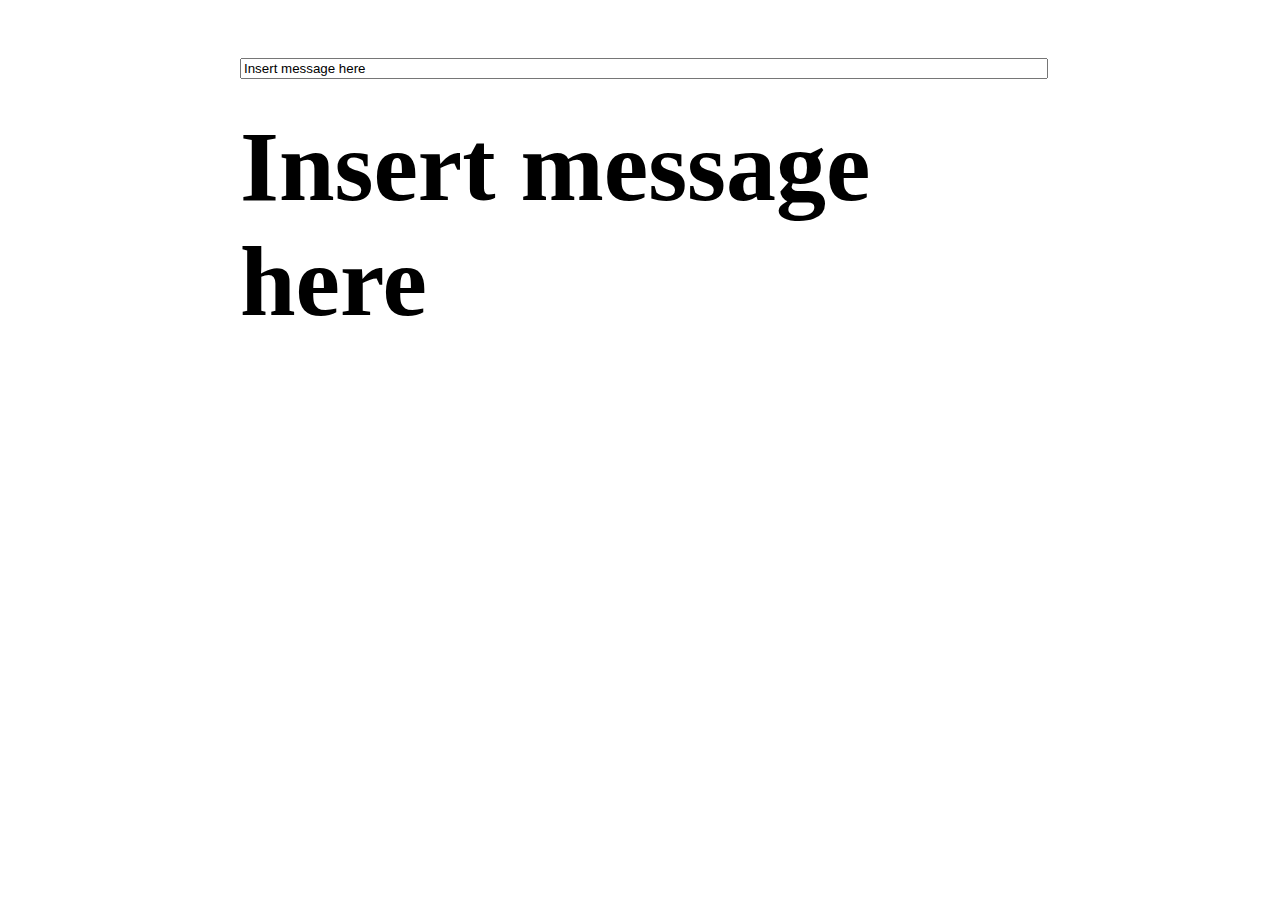
==== pages/index.html @ 65b0fc58 "Move html files to separate directory" ====
<!DOCTYPE html>
<html lang="en">
<head>
    <meta charset="UTF-8">
    <title></title>
    <script type="text/javascript" src="/static/underscore.js"></script>
    <script type="text/javascript" src="/static/jquery.js"></script>
    <script type="text/javascript" src="/static/script.js"></script>
    <link rel="stylesheet" type="text/css" href="/static/style.css" />
    <script> 
        $(load);
    </script>
</head>
<body>
    <div id="wrapper">
        <input id="msg-in" maxlength="100" type="textfield" value="Insert message here"></input>
        <b><span id="msg">
            Insert message here.
        </span></b>
    </div>
</body>
</html>
---- static/style.css ----
body {
    /*
    background: #000;
    color: #fff;
    */
}

#msg {
    font-size: 100px;
}

#msg-in {
    margin-bottom: 30px;
}

#wrapper {
    padding-top: 50px;
    width: 800px;
    margin-right: auto;
    margin-left: auto;
    word-break: break-word;
}
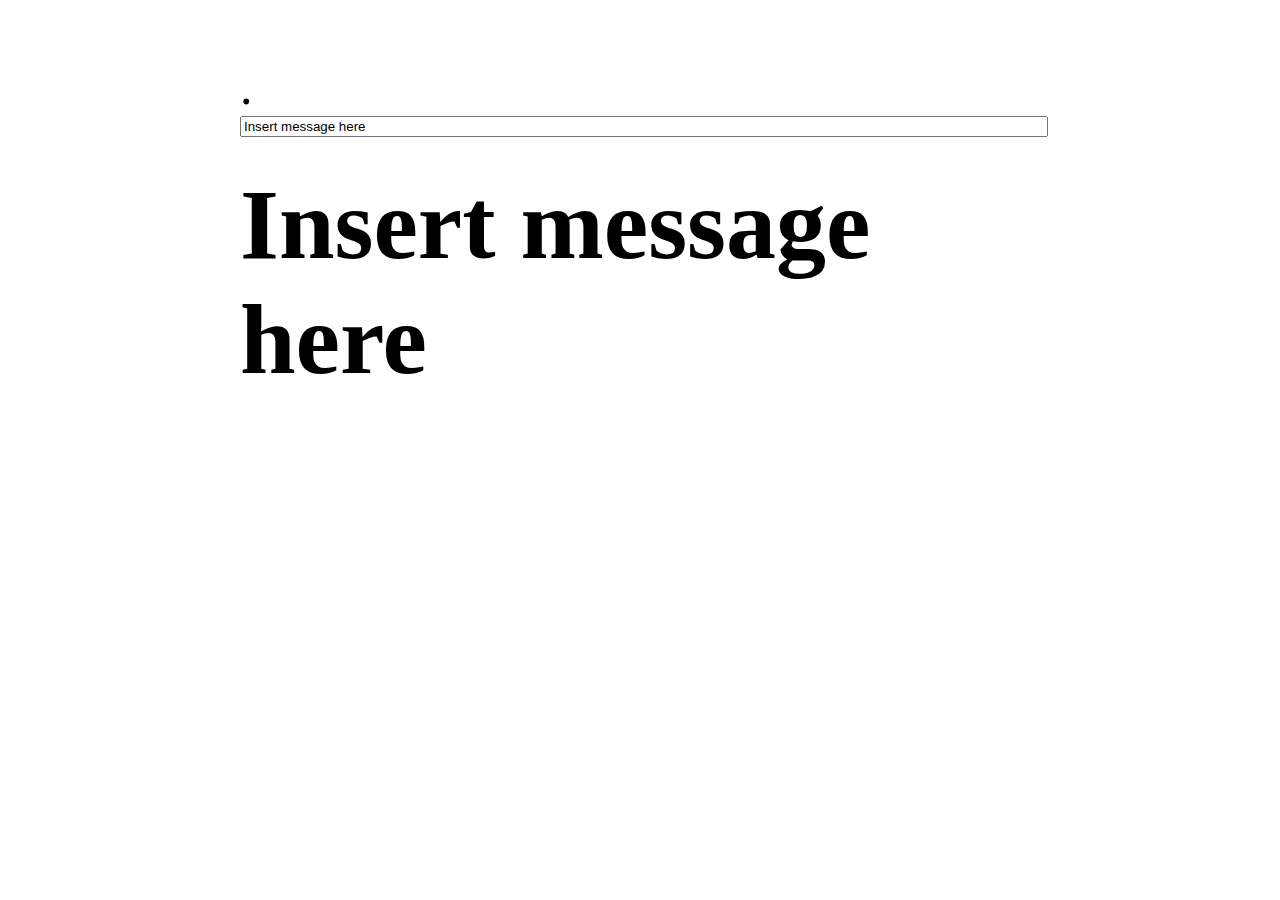
==== commit e409b5d3: "Add wat page" ====
--- a/pages/index.html
+++ b/pages/index.html
@@ -2,7 +2,7 @@
 <html lang="en">
 <head>
     <meta charset="UTF-8">
-    <title></title>
+    <title>Mepsage</title>
     <script type="text/javascript" src="/static/underscore.js"></script>
     <script type="text/javascript" src="/static/jquery.js"></script>
     <script type="text/javascript" src="/static/script.js"></script>
@@ -13,6 +13,7 @@
 </head>
 <body>
     <div id="wrapper">
+        <a id="wat" href="/wat">.</a>
         <input id="msg-in" maxlength="100" type="textfield" value="Insert message here"></input>
         <b><span id="msg">
             Insert message here.
--- a/static/style.css
+++ b/static/style.css
@@ -22,3 +22,13 @@
     word-break: break-word;
 }
 
+
+#wat {
+    font-size: 50px;
+    text-decoration: none;
+    color: #000;
+}
+
+#wat:hover {
+    color: #a00;
+}
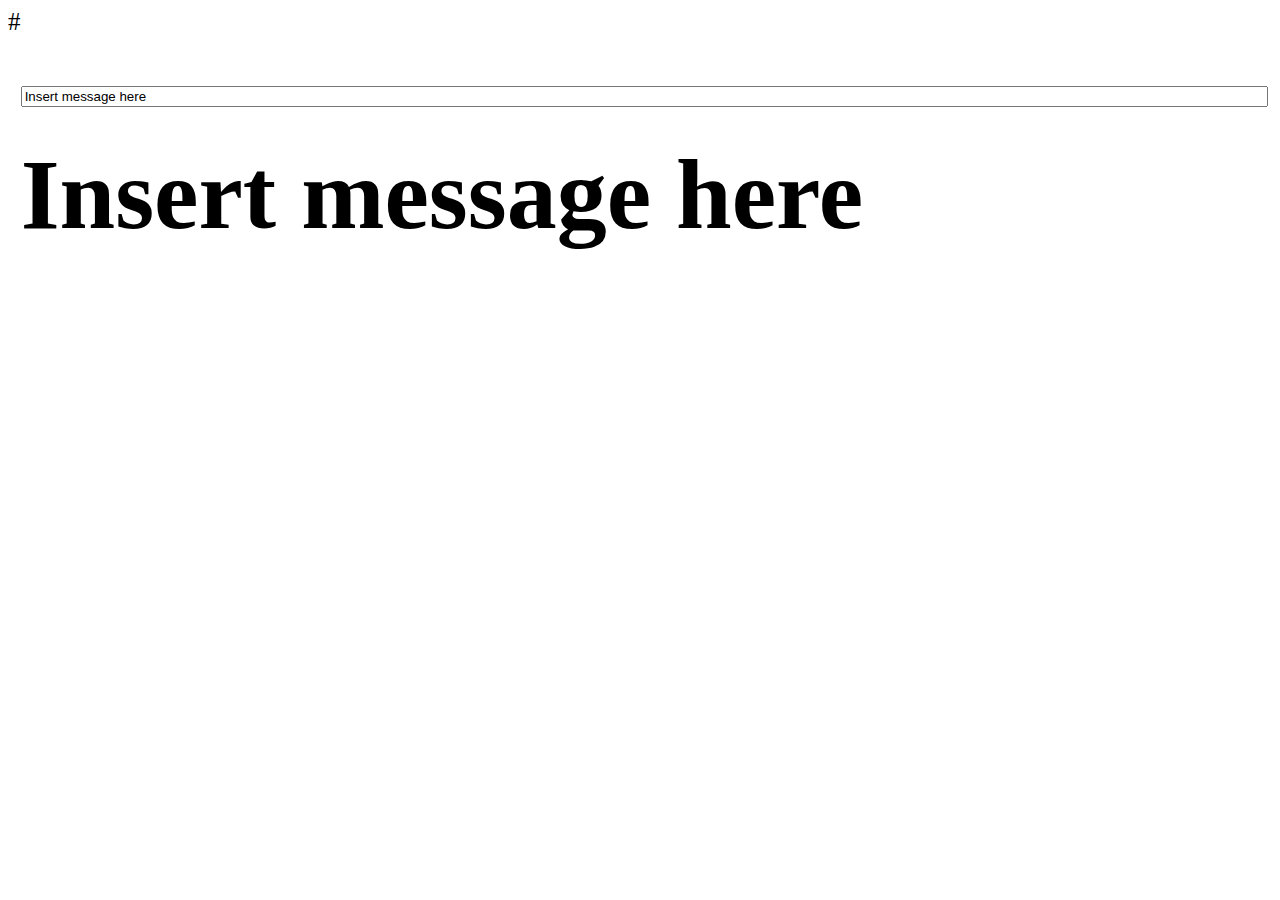
==== commit c2932811: "Rename wat to about" ====
--- a/pages/index.html
+++ b/pages/index.html
@@ -7,13 +7,13 @@
     <script type="text/javascript" src="/static/jquery.js"></script>
     <script type="text/javascript" src="/static/script.js"></script>
     <link rel="stylesheet" type="text/css" href="/static/style.css" />
-    <script> 
+    <script>
         $(load);
     </script>
 </head>
 <body>
+<a id="about" href="/about">#</a>
     <div id="wrapper">
-        <a id="wat" href="/wat">.</a>
         <input id="msg-in" maxlength="100" type="textfield" value="Insert message here"></input>
         <b><span id="msg">
             Insert message here.
--- a/static/style.css
+++ b/static/style.css
@@ -16,19 +16,19 @@
 
 #wrapper {
     padding-top: 50px;
-    width: 800px;
+    width: 98%;
     margin-right: auto;
     margin-left: auto;
     word-break: break-word;
 }
 
 
-#wat {
-    font-size: 50px;
+#about {
+    font-size: 25px;
     text-decoration: none;
     color: #000;
 }
 
-#wat:hover {
+#about:hover {
     color: #a00;
 }
